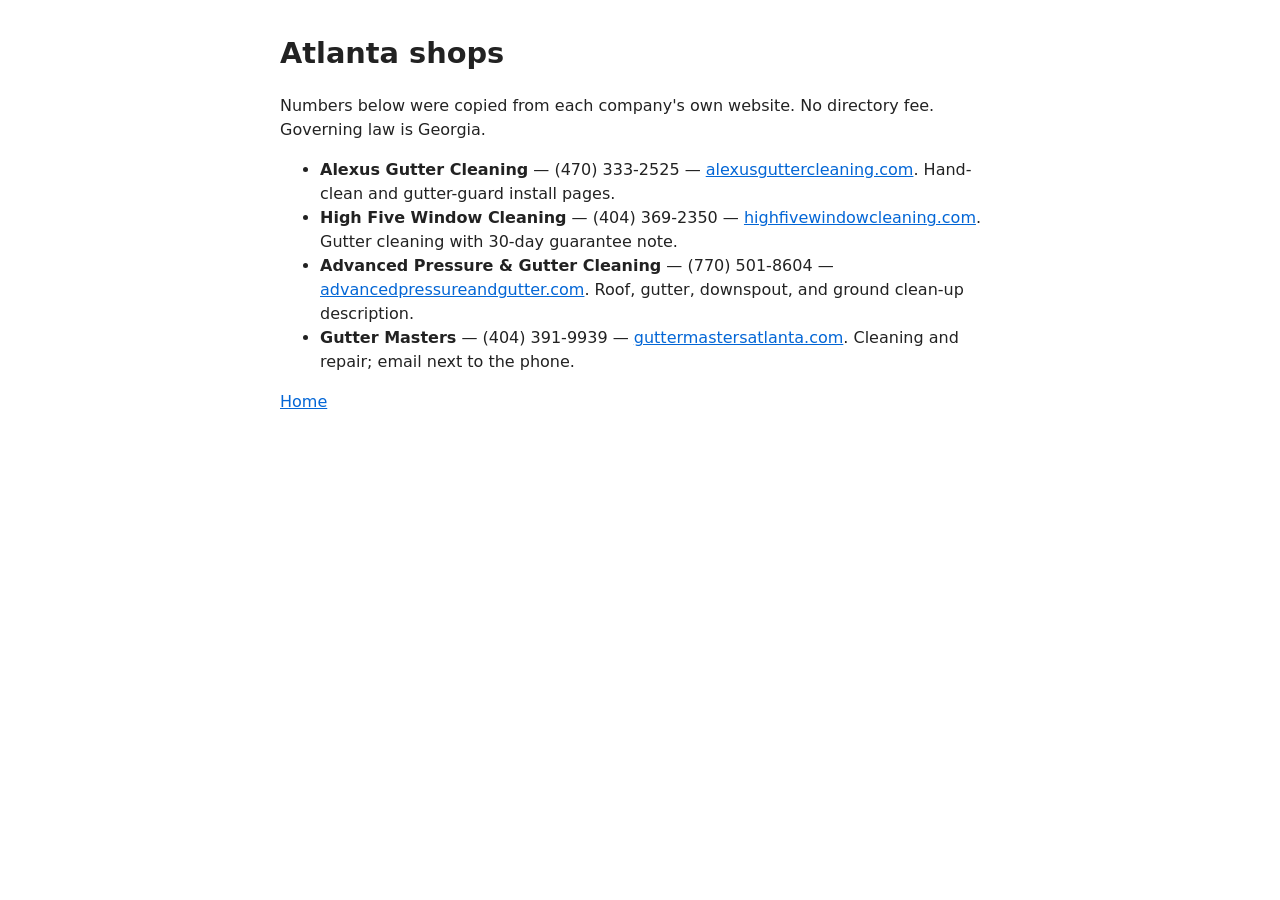
==== atlanta.html @ f5d29fdc "Initial ship: Clean Then Guard Atlanta gutter clean-then-guard checklist. 4 own-site phones. Georgia" ====
<!DOCTYPE html>
<html lang="en">
<head>
<meta charset="utf-8">
<title>Atlanta gutter clean-then-guard shops</title>
<meta name="description" content="Four Atlanta-area gutter shops that publish a phone on their own site. Clean first, then decide on guards.">
<link rel="stylesheet" href="styles.css">
</head>
<body>
<h1>Atlanta shops</h1>
<p>Numbers below were copied from each company's own website. No directory fee. Governing law is Georgia.</p>
<ul>
<li><strong>Alexus Gutter Cleaning</strong> — (470) 333-2525 — <a href="https://alexusguttercleaning.com/">alexusguttercleaning.com</a>. Hand-clean and gutter-guard install pages.</li>
<li><strong>High Five Window Cleaning</strong> — (404) 369-2350 — <a href="https://highfivewindowcleaning.com/gutter-cleaning/">highfivewindowcleaning.com</a>. Gutter cleaning with 30-day guarantee note.</li>
<li><strong>Advanced Pressure &amp; Gutter Cleaning</strong> — (770) 501-8604 — <a href="https://www.advancedpressureandgutter.com/services/gutter-services/gutter-cleaning-service">advancedpressureandgutter.com</a>. Roof, gutter, downspout, and ground clean-up description.</li>
<li><strong>Gutter Masters</strong> — (404) 391-9939 — <a href="https://guttermastersatlanta.com/services/gutter-cleaning-repair/">guttermastersatlanta.com</a>. Cleaning and repair; email next to the phone.</li>
</ul>
<p><a href="index.html">Home</a></p>
</body>
</html>
---- styles.css ----
body { font-family: system-ui, sans-serif; line-height: 1.5; max-width: 720px; margin: 2rem auto; padding: 0 1rem; color: #222; }
h1 { font-size: 1.8rem; }
a { color: #0366d6; }
.note { background: #f6f8fa; padding: 0.75rem 1rem; border-left: 3px solid #0366d6; }
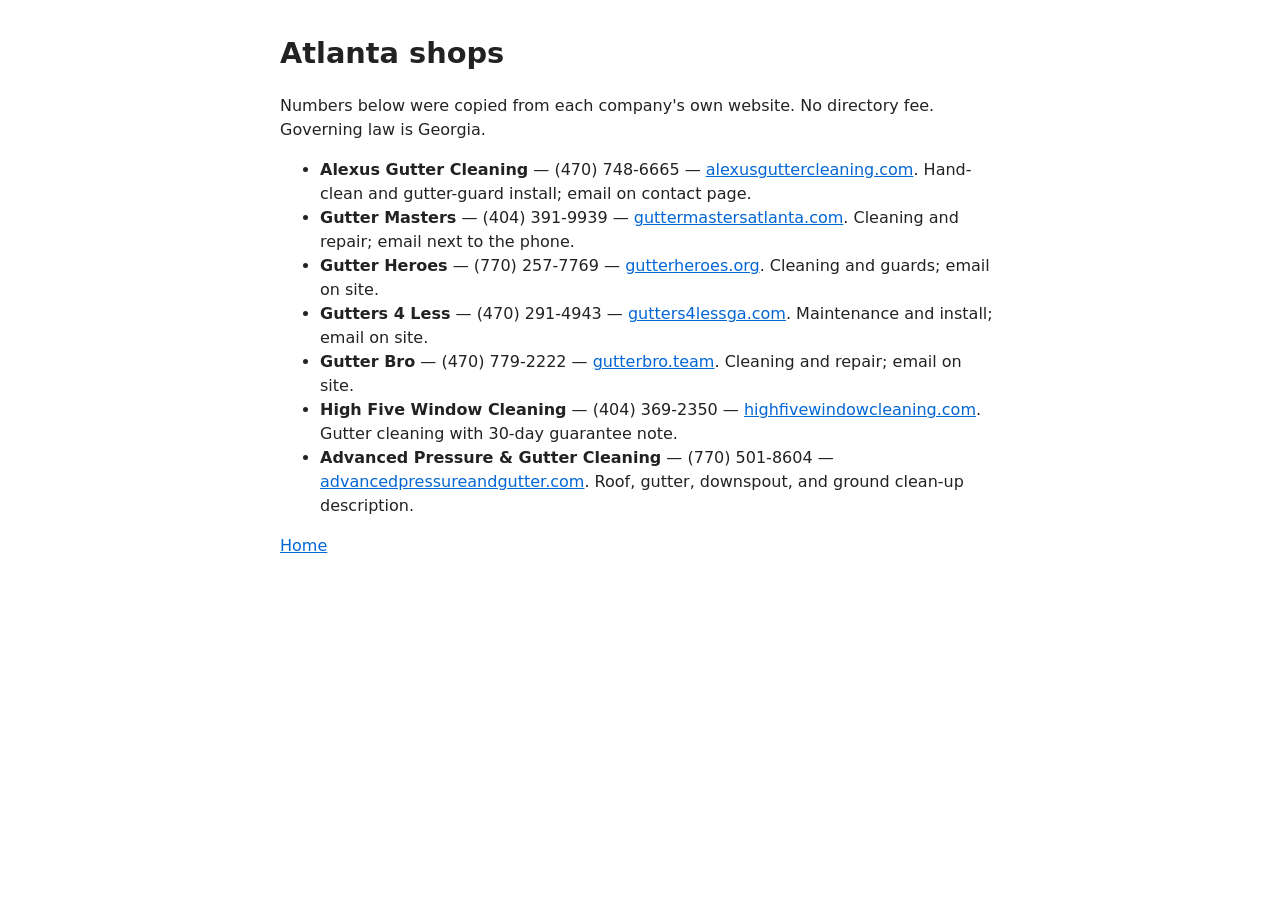
==== commit 283a1093: "Add verified operators with own-site phone + email; update Alexus phone" ====
--- a/atlanta.html
+++ b/atlanta.html
@@ -3,17 +3,20 @@
 <head>
 <meta charset="utf-8">
 <title>Atlanta gutter clean-then-guard shops</title>
-<meta name="description" content="Four Atlanta-area gutter shops that publish a phone on their own site. Clean first, then decide on guards.">
+<meta name="description" content="Atlanta-area gutter shops that publish a phone on their own site. Clean first, then decide on guards.">
 <link rel="stylesheet" href="styles.css">
 </head>
 <body>
 <h1>Atlanta shops</h1>
 <p>Numbers below were copied from each company's own website. No directory fee. Governing law is Georgia.</p>
 <ul>
-<li><strong>Alexus Gutter Cleaning</strong> — (470) 333-2525 — <a href="https://alexusguttercleaning.com/">alexusguttercleaning.com</a>. Hand-clean and gutter-guard install pages.</li>
+<li><strong>Alexus Gutter Cleaning</strong> — (470) 748-6665 — <a href="https://alexusguttercleaning.com/">alexusguttercleaning.com</a>. Hand-clean and gutter-guard install; email on contact page.</li>
+<li><strong>Gutter Masters</strong> — (404) 391-9939 — <a href="https://guttermastersatlanta.com/services/gutter-cleaning-repair/">guttermastersatlanta.com</a>. Cleaning and repair; email next to the phone.</li>
+<li><strong>Gutter Heroes</strong> — (770) 257-7769 — <a href="https://gutterheroes.org/">gutterheroes.org</a>. Cleaning and guards; email on site.</li>
+<li><strong>Gutters 4 Less</strong> — (470) 291-4943 — <a href="https://www.gutters4lessga.com/">gutters4lessga.com</a>. Maintenance and install; email on site.</li>
+<li><strong>Gutter Bro</strong> — (470) 779-2222 — <a href="https://www.gutterbro.team/">gutterbro.team</a>. Cleaning and repair; email on site.</li>
 <li><strong>High Five Window Cleaning</strong> — (404) 369-2350 — <a href="https://highfivewindowcleaning.com/gutter-cleaning/">highfivewindowcleaning.com</a>. Gutter cleaning with 30-day guarantee note.</li>
-<li><strong>Advanced Pressure &amp; Gutter Cleaning</strong> — (770) 501-8604 — <a href="https://www.advancedpressureandgutter.com/services/gutter-services/gutter-cleaning-service">advancedpressureandgutter.com</a>. Roof, gutter, downspout, and ground clean-up description.</li>
-<li><strong>Gutter Masters</strong> — (404) 391-9939 — <a href="https://guttermastersatlanta.com/services/gutter-cleaning-repair/">guttermastersatlanta.com</a>. Cleaning and repair; email next to the phone.</li>
+<li><strong>Advanced Pressure & Gutter Cleaning</strong> — (770) 501-8604 — <a href="https://www.advancedpressureandgutter.com/services/gutter-services/gutter-cleaning-service">advancedpressureandgutter.com</a>. Roof, gutter, downspout, and ground clean-up description.</li>
 </ul>
 <p><a href="index.html">Home</a></p>
 </body>
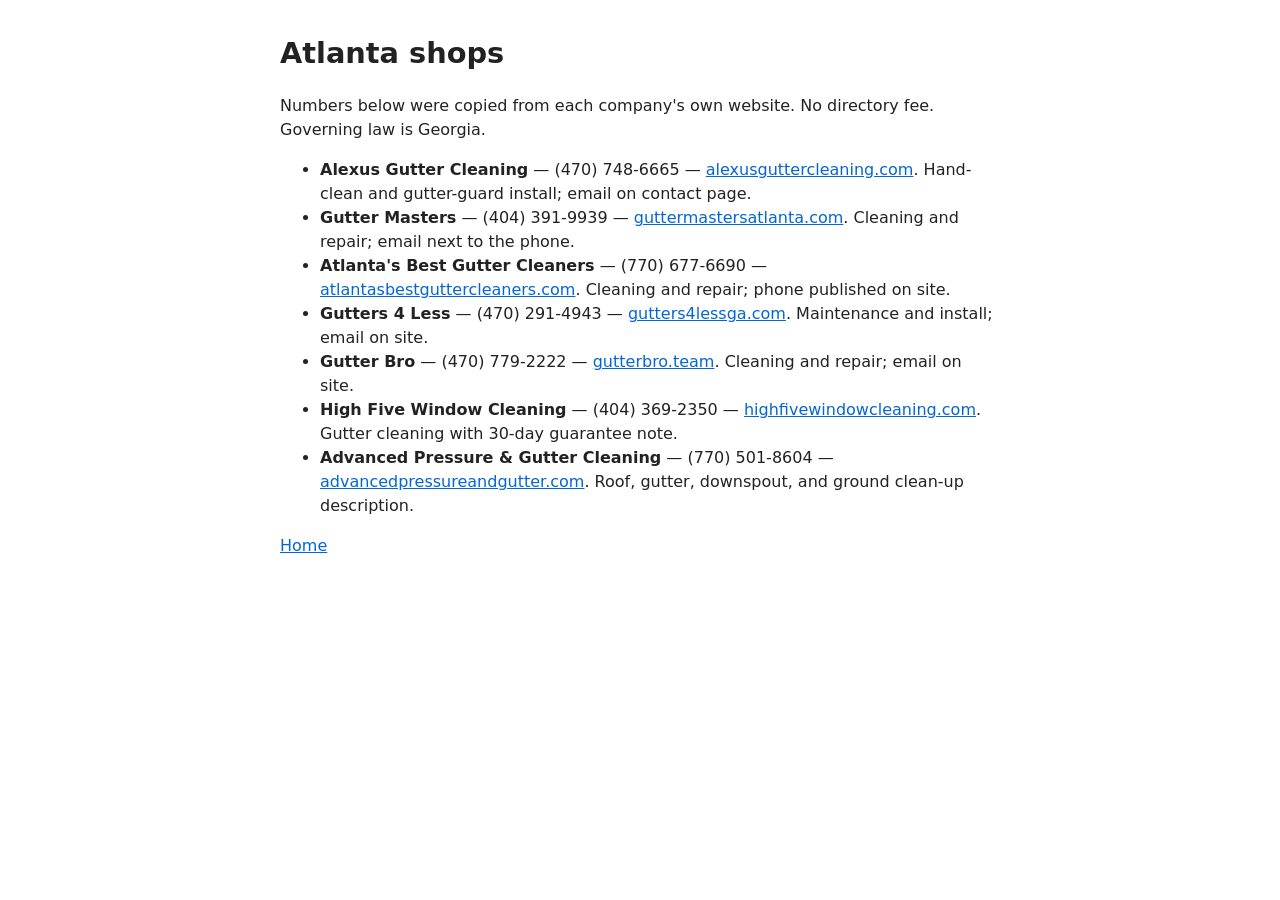
==== commit d6c95292: "Replace bounced Gutter Heroes with Atlanta's Best Gutter Cleaners (published phone)" ====
--- a/atlanta.html
+++ b/atlanta.html
@@ -12,7 +12,7 @@
 <ul>
 <li><strong>Alexus Gutter Cleaning</strong> — (470) 748-6665 — <a href="https://alexusguttercleaning.com/">alexusguttercleaning.com</a>. Hand-clean and gutter-guard install; email on contact page.</li>
 <li><strong>Gutter Masters</strong> — (404) 391-9939 — <a href="https://guttermastersatlanta.com/services/gutter-cleaning-repair/">guttermastersatlanta.com</a>. Cleaning and repair; email next to the phone.</li>
-<li><strong>Gutter Heroes</strong> — (770) 257-7769 — <a href="https://gutterheroes.org/">gutterheroes.org</a>. Cleaning and guards; email on site.</li>
+<li><strong>Atlanta's Best Gutter Cleaners</strong> — (770) 677-6690 — <a href="https://atlantasbestguttercleaners.com/">atlantasbestguttercleaners.com</a>. Cleaning and repair; phone published on site.</li>
 <li><strong>Gutters 4 Less</strong> — (470) 291-4943 — <a href="https://www.gutters4lessga.com/">gutters4lessga.com</a>. Maintenance and install; email on site.</li>
 <li><strong>Gutter Bro</strong> — (470) 779-2222 — <a href="https://www.gutterbro.team/">gutterbro.team</a>. Cleaning and repair; email on site.</li>
 <li><strong>High Five Window Cleaning</strong> — (404) 369-2350 — <a href="https://highfivewindowcleaning.com/gutter-cleaning/">highfivewindowcleaning.com</a>. Gutter cleaning with 30-day guarantee note.</li>
